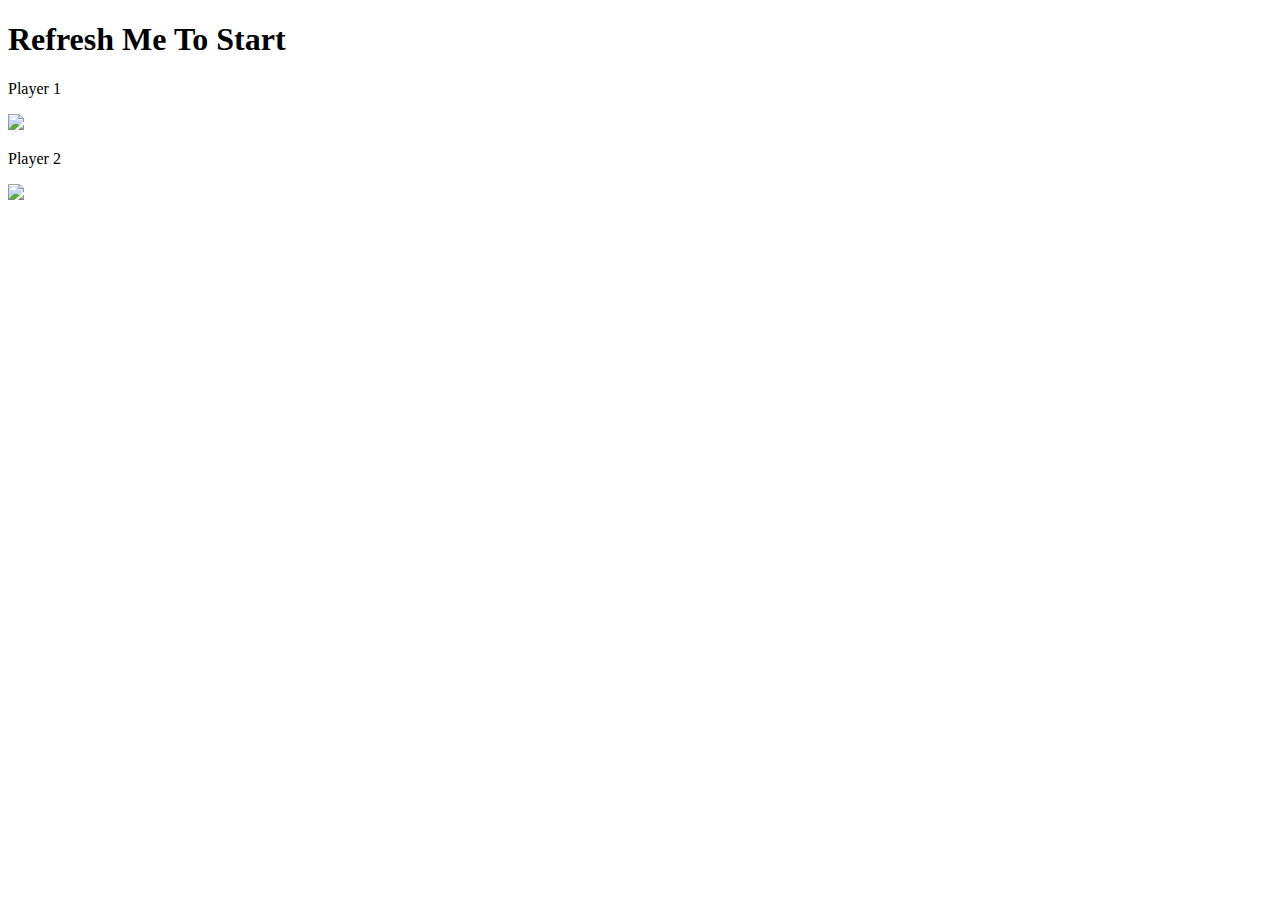
==== dicee/dicee.html @ ed8b4e18 "Create dicee.html" ====
<!DOCTYPE html>
<html lang="en" dir="ltr">
  <head>
    <meta charset="utf-8">
    <title>Dicee</title>
    <link rel="stylesheet" href="styles.css">
    <link href="https://fonts.googleapis.com/css?family=Indie+Flower|Lobster" rel="stylesheet">

  </head>
  <body>

    <div class="container">
      <h1>Refresh Me To Start</h1>

      <div class="dice">
        <p>Player 1</p>
        <img class="img1" src="/images/dice6.png">
      </div>

      <div class="dice">
        <p>Player 2</p>
        <img class="img2" src="/images/dice6.png">
      </div>

    </div>
    <script src = "dicee.js" charset="utf-8"></script>
  </body>

  <footer>
  </footer>
</html>
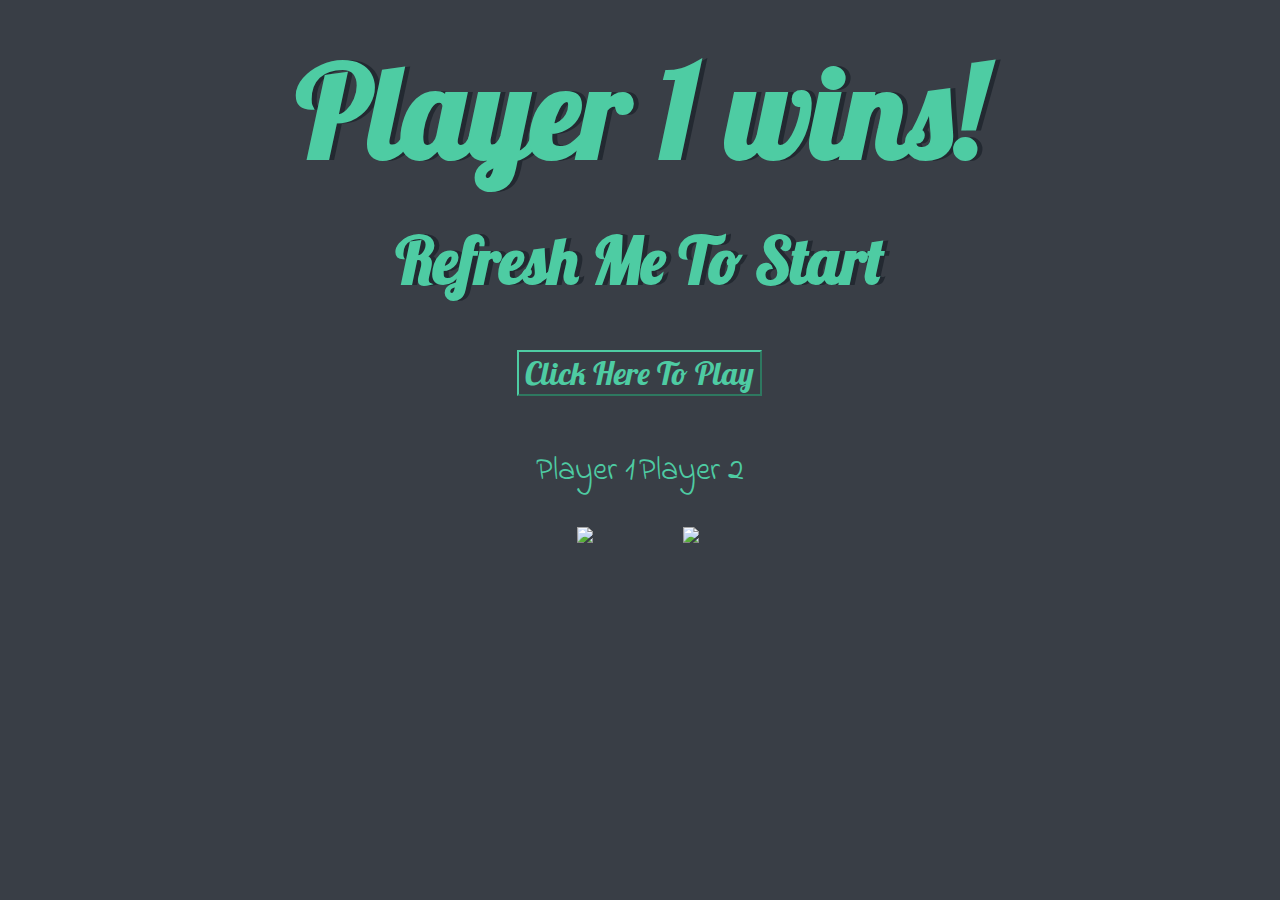
==== commit 4e9da5fc: "Update dicee.html" ====
--- a/dicee/dicee.html
+++ b/dicee/dicee.html
@@ -8,9 +8,13 @@
 
   </head>
   <body>
-
+    <h1 align = "center">DICE GAME</h1>
     <div class="container">
-      <h1>Refresh Me To Start</h1>
+      <div class="refresh">
+        <h4>Refresh Me To Start</h4>
+        <button onclick="execute()" align = "center">Click Here To Play</button>
+      </div>
+    
 
       <div class="dice">
         <p>Player 1</p>
--- a/dicee/styles.css
+++ b/dicee/styles.css
@@ -0,0 +1,55 @@
+.container {
+  width: 70%;
+  margin: auto;
+  text-align: center;
+}
+
+.dice {
+  text-align: center;
+  display: inline-block;
+
+}
+
+body {
+  background-color: #393E46;
+}
+button{
+  margin: 20px;
+  font-family: 'Lobster', cursive;
+  border-color: #4ECCA3;
+  font-size: 2rem;
+  background-color: #393E46;
+  color: #4ECCA3;
+}
+h1 {
+  margin: 30px;
+  font-family: 'Lobster', cursive;
+  text-shadow: 5px 0 #232931;
+  font-size: 8rem;
+  color: #4ECCA3;
+}
+h4{
+  margin: 30px;
+  font-family: 'Lobster', cursive;
+  text-shadow: 5px 0 #232931;
+  font-size: 4rem;
+  color: #4ECCA3;
+}
+
+p {
+  font-size: 2rem;
+  color: #4ECCA3;
+  font-family: 'Indie Flower', cursive;
+}
+
+img {
+  width: 80%;
+}
+
+footer {
+  margin-top: 5%;
+  color: #EEEEEE;
+  text-align: center;
+  font-family: 'Indie Flower', cursive;
+
+}
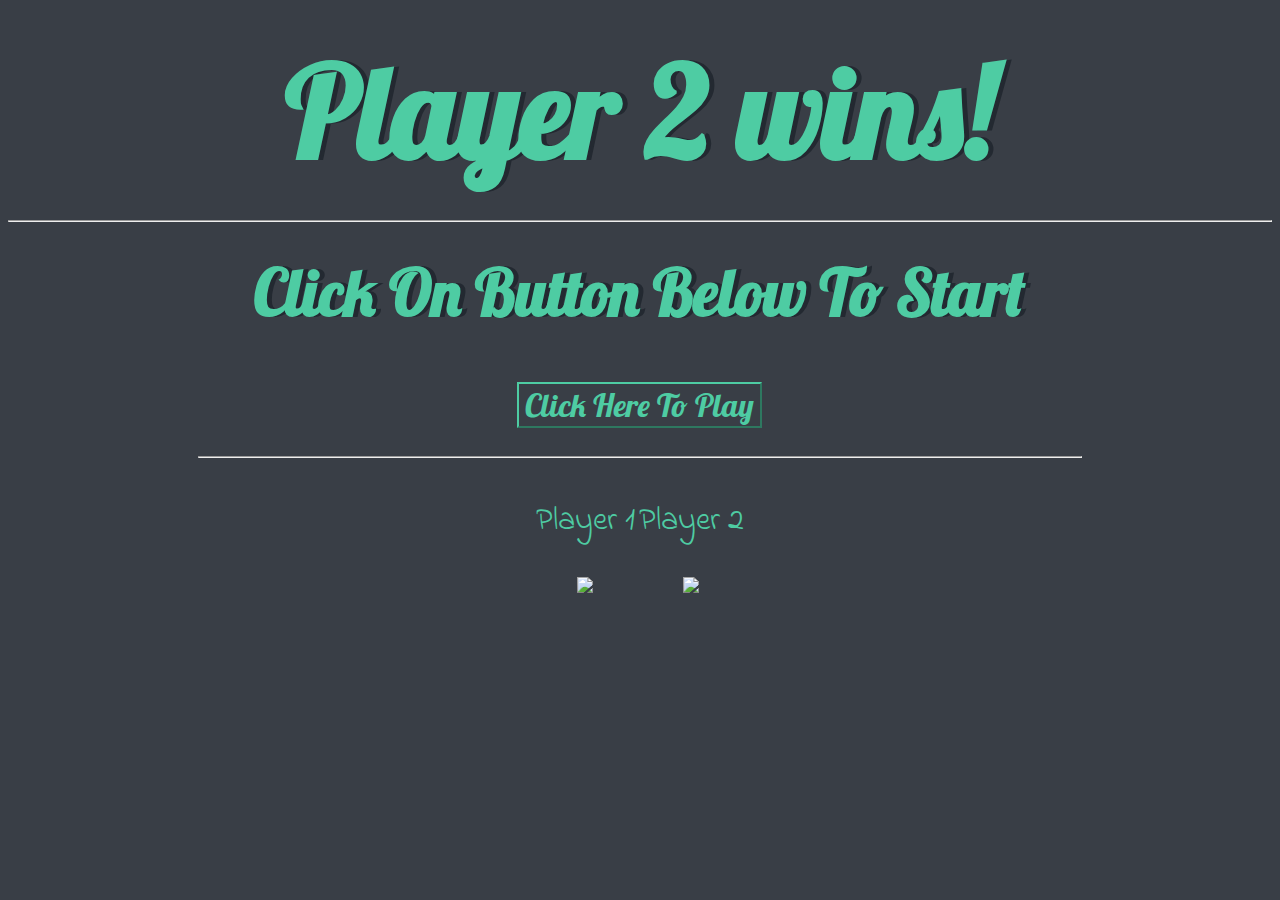
==== commit 0419280b: "Update dicee.html" ====
--- a/dicee/dicee.html
+++ b/dicee/dicee.html
@@ -8,13 +8,14 @@
 
   </head>
   <body>
-    <h1 align = "center">DICE GAME</h1>
+    <h1 align = "center">......DICE GAME......</h1>
+    <hr/>
     <div class="container">
       <div class="refresh">
-        <h4>Refresh Me To Start</h4>
+        <h4>Click On Button Below To Start</h4>
         <button onclick="execute()" align = "center">Click Here To Play</button>
       </div>
-    
+      <hr>
 
       <div class="dice">
         <p>Player 1</p>
